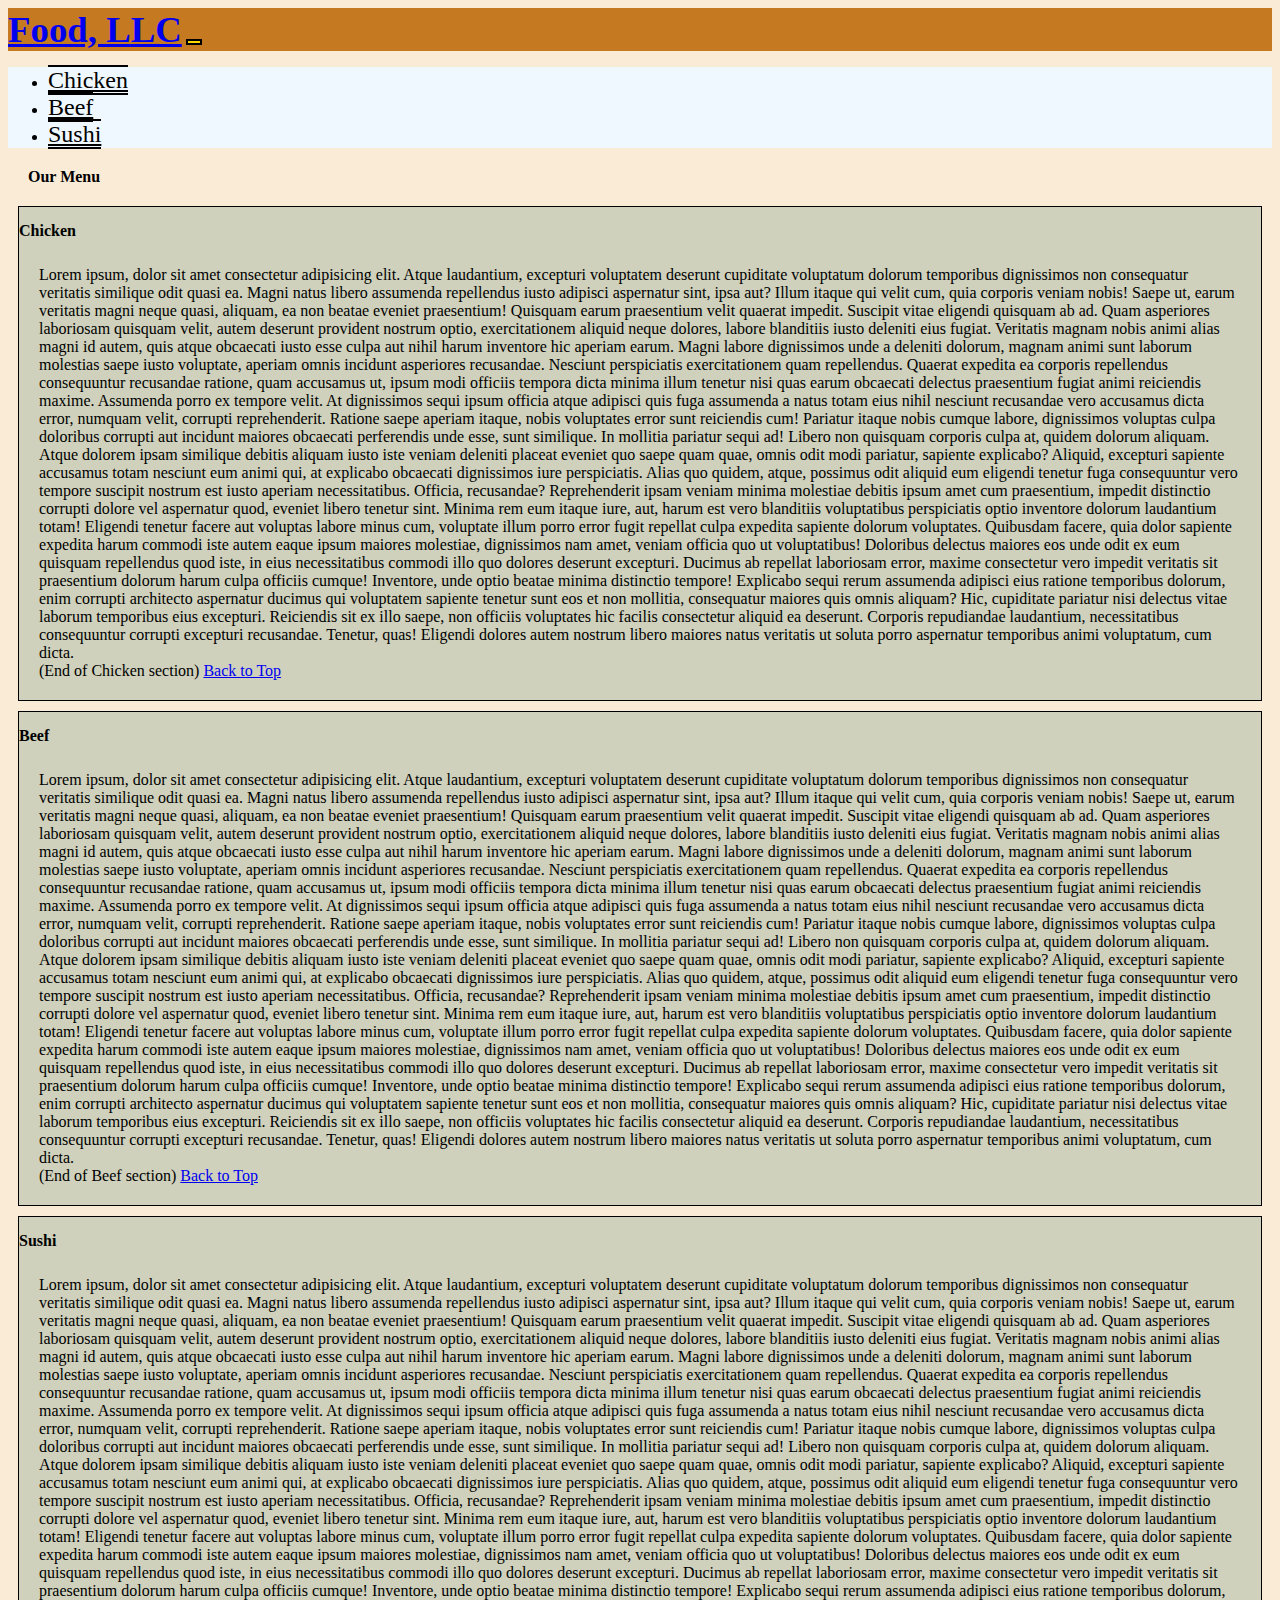
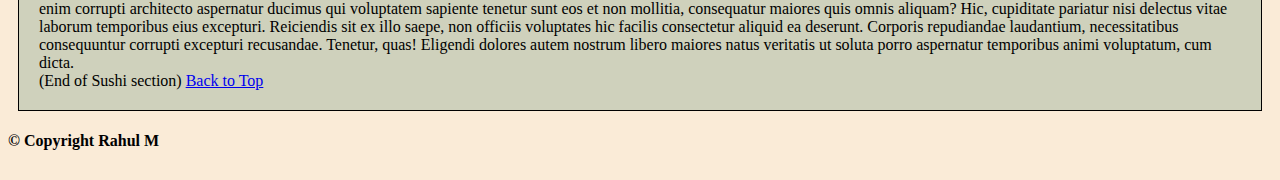
==== assignments/module3-solution/index.html @ 09ca9044 "Added module 3 assignment" ====
<!DOCTYPE html>
<html lang="en">
  <head>
    <meta charset="UTF-8" />
    <meta http-equiv="X-UA-Compatible" content="IE=edge" />
    <meta name="viewport" content="width=device-width, initial-scale=1.0" />
    <link
      href="https://cdn.jsdelivr.net/npm/bootstrap@5.1.3/dist/css/bootstrap.min.css"
      rel="stylesheet"
      integrity="sha384-1BmE4kWBq78iYhFldvKuhfTAU6auU8tT94WrHftjDbrCEXSU1oBoqyl2QvZ6jIW3"
      crossorigin="anonymous"
    />
    <link rel="stylesheet" href="css/styles.css" />
    <title>Module 3 Assignment</title>
  </head>
  <body>
    <nav class="navbar navbar-expand-sm navbar-light">
      <div class="container-fluid">
        <a id="top" class="navbar-brand" href="#">Food, LLC</a>
        <button
          class="navbar-toggler d-xs-block d-sm-block d-md-none"
          type="button"
          data-bs-toggle="collapse"
          data-bs-target="#navbarNav"
          aria-controls="navbarNav"
          aria-expanded="false"
          aria-label="Toggle navigation"
        >
          <span class="navbar-toggler-icon"></span>
        </button>
      </div>
    </nav>
    <div id="dropdown-menu" class="container d-xs-block d-sm-block d-md-none">
      <div class="collapse navbar-collapse" id="navbarNav">
        <ul class="navbar-nav">
          <li class="nav-item">
            <a class="nav-link" href="#chicken-section">Chicken</a>
          </li>
          <li class="nav-item">
            <a class="nav-link" href="#beef-section">Beef</a>
          </li>
          <li class="nav-item">
            <a class="nav-link" href="#sushi-section">Sushi</a>
          </li>
        </ul>
      </div>
    </div>

    <h1 id="page-heading" class="text-center">Our Menu</h1>

    <div id="sections" class="container">
      <div class="row">
        <div class="col-sm-12 col-md-6 col-lg-4">
          <section class="shadow">
            <h3 id="chicken-section" class="section-title text-center">
              Chicken
            </h3>
            <p>
              Lorem ipsum, dolor sit amet consectetur adipisicing elit. Atque
              laudantium, excepturi voluptatem deserunt cupiditate voluptatum
              dolorum temporibus dignissimos non consequatur veritatis similique
              odit quasi ea. Magni natus libero assumenda repellendus iusto
              adipisci aspernatur sint, ipsa aut? Illum itaque qui velit cum,
              quia corporis veniam nobis! Saepe ut, earum veritatis magni neque
              quasi, aliquam, ea non beatae eveniet praesentium! Quisquam earum
              praesentium velit quaerat impedit. Suscipit vitae eligendi
              quisquam ab ad. Quam asperiores laboriosam quisquam velit, autem
              deserunt provident nostrum optio, exercitationem aliquid neque
              dolores, labore blanditiis iusto deleniti eius fugiat. Veritatis
              magnam nobis animi alias magni id autem, quis atque obcaecati
              iusto esse culpa aut nihil harum inventore hic aperiam earum.
              Magni labore dignissimos unde a deleniti dolorum, magnam animi
              sunt laborum molestias saepe iusto voluptate, aperiam omnis
              incidunt asperiores recusandae. Nesciunt perspiciatis
              exercitationem quam repellendus. Quaerat expedita ea corporis
              repellendus consequuntur recusandae ratione, quam accusamus ut,
              ipsum modi officiis tempora dicta minima illum tenetur nisi quas
              earum obcaecati delectus praesentium fugiat animi reiciendis
              maxime. Assumenda porro ex tempore velit. At dignissimos sequi
              ipsum officia atque adipisci quis fuga assumenda a natus totam
              eius nihil nesciunt recusandae vero accusamus dicta error, numquam
              velit, corrupti reprehenderit. Ratione saepe aperiam itaque, nobis
              voluptates error sunt reiciendis cum! Pariatur itaque nobis cumque
              labore, dignissimos voluptas culpa doloribus corrupti aut incidunt
              maiores obcaecati perferendis unde esse, sunt similique. In
              mollitia pariatur sequi ad! Libero non quisquam corporis culpa at,
              quidem dolorum aliquam. Atque dolorem ipsam similique debitis
              aliquam iusto iste veniam deleniti placeat eveniet quo saepe quam
              quae, omnis odit modi pariatur, sapiente explicabo? Aliquid,
              excepturi sapiente accusamus totam nesciunt eum animi qui, at
              explicabo obcaecati dignissimos iure perspiciatis. Alias quo
              quidem, atque, possimus odit aliquid eum eligendi tenetur fuga
              consequuntur vero tempore suscipit nostrum est iusto aperiam
              necessitatibus. Officia, recusandae? Reprehenderit ipsam veniam
              minima molestiae debitis ipsum amet cum praesentium, impedit
              distinctio corrupti dolore vel aspernatur quod, eveniet libero
              tenetur sint. Minima rem eum itaque iure, aut, harum est vero
              blanditiis voluptatibus perspiciatis optio inventore dolorum
              laudantium totam! Eligendi tenetur facere aut voluptas labore
              minus cum, voluptate illum porro error fugit repellat culpa
              expedita sapiente dolorum voluptates. Quibusdam facere, quia dolor
              sapiente expedita harum commodi iste autem eaque ipsum maiores
              molestiae, dignissimos nam amet, veniam officia quo ut
              voluptatibus! Doloribus delectus maiores eos unde odit ex eum
              quisquam repellendus quod iste, in eius necessitatibus commodi
              illo quo dolores deserunt excepturi. Ducimus ab repellat
              laboriosam error, maxime consectetur vero impedit veritatis sit
              praesentium dolorum harum culpa officiis cumque! Inventore, unde
              optio beatae minima distinctio tempore! Explicabo sequi rerum
              assumenda adipisci eius ratione temporibus dolorum, enim corrupti
              architecto aspernatur ducimus qui voluptatem sapiente tenetur sunt
              eos et non mollitia, consequatur maiores quis omnis aliquam? Hic,
              cupiditate pariatur nisi delectus vitae laborum temporibus eius
              excepturi. Reiciendis sit ex illo saepe, non officiis voluptates
              hic facilis consectetur aliquid ea deserunt. Corporis repudiandae
              laudantium, necessitatibus consequuntur corrupti excepturi
              recusandae. Tenetur, quas! Eligendi dolores autem nostrum libero
              maiores natus veritatis ut soluta porro aspernatur temporibus
              animi voluptatum, cum dicta.<br />(End of Chicken section)
              <a href="#top">Back to Top</a>
            </p>
          </section>
        </div>
        <div class="col-sm-12 col-md-6 col-lg-4">
          <section class="shadow">
            <h3 id="beef-section" class="section-title text-center">Beef</h3>
            <p>
              Lorem ipsum, dolor sit amet consectetur adipisicing elit. Atque
              laudantium, excepturi voluptatem deserunt cupiditate voluptatum
              dolorum temporibus dignissimos non consequatur veritatis similique
              odit quasi ea. Magni natus libero assumenda repellendus iusto
              adipisci aspernatur sint, ipsa aut? Illum itaque qui velit cum,
              quia corporis veniam nobis! Saepe ut, earum veritatis magni neque
              quasi, aliquam, ea non beatae eveniet praesentium! Quisquam earum
              praesentium velit quaerat impedit. Suscipit vitae eligendi
              quisquam ab ad. Quam asperiores laboriosam quisquam velit, autem
              deserunt provident nostrum optio, exercitationem aliquid neque
              dolores, labore blanditiis iusto deleniti eius fugiat. Veritatis
              magnam nobis animi alias magni id autem, quis atque obcaecati
              iusto esse culpa aut nihil harum inventore hic aperiam earum.
              Magni labore dignissimos unde a deleniti dolorum, magnam animi
              sunt laborum molestias saepe iusto voluptate, aperiam omnis
              incidunt asperiores recusandae. Nesciunt perspiciatis
              exercitationem quam repellendus. Quaerat expedita ea corporis
              repellendus consequuntur recusandae ratione, quam accusamus ut,
              ipsum modi officiis tempora dicta minima illum tenetur nisi quas
              earum obcaecati delectus praesentium fugiat animi reiciendis
              maxime. Assumenda porro ex tempore velit. At dignissimos sequi
              ipsum officia atque adipisci quis fuga assumenda a natus totam
              eius nihil nesciunt recusandae vero accusamus dicta error, numquam
              velit, corrupti reprehenderit. Ratione saepe aperiam itaque, nobis
              voluptates error sunt reiciendis cum! Pariatur itaque nobis cumque
              labore, dignissimos voluptas culpa doloribus corrupti aut incidunt
              maiores obcaecati perferendis unde esse, sunt similique. In
              mollitia pariatur sequi ad! Libero non quisquam corporis culpa at,
              quidem dolorum aliquam. Atque dolorem ipsam similique debitis
              aliquam iusto iste veniam deleniti placeat eveniet quo saepe quam
              quae, omnis odit modi pariatur, sapiente explicabo? Aliquid,
              excepturi sapiente accusamus totam nesciunt eum animi qui, at
              explicabo obcaecati dignissimos iure perspiciatis. Alias quo
              quidem, atque, possimus odit aliquid eum eligendi tenetur fuga
              consequuntur vero tempore suscipit nostrum est iusto aperiam
              necessitatibus. Officia, recusandae? Reprehenderit ipsam veniam
              minima molestiae debitis ipsum amet cum praesentium, impedit
              distinctio corrupti dolore vel aspernatur quod, eveniet libero
              tenetur sint. Minima rem eum itaque iure, aut, harum est vero
              blanditiis voluptatibus perspiciatis optio inventore dolorum
              laudantium totam! Eligendi tenetur facere aut voluptas labore
              minus cum, voluptate illum porro error fugit repellat culpa
              expedita sapiente dolorum voluptates. Quibusdam facere, quia dolor
              sapiente expedita harum commodi iste autem eaque ipsum maiores
              molestiae, dignissimos nam amet, veniam officia quo ut
              voluptatibus! Doloribus delectus maiores eos unde odit ex eum
              quisquam repellendus quod iste, in eius necessitatibus commodi
              illo quo dolores deserunt excepturi. Ducimus ab repellat
              laboriosam error, maxime consectetur vero impedit veritatis sit
              praesentium dolorum harum culpa officiis cumque! Inventore, unde
              optio beatae minima distinctio tempore! Explicabo sequi rerum
              assumenda adipisci eius ratione temporibus dolorum, enim corrupti
              architecto aspernatur ducimus qui voluptatem sapiente tenetur sunt
              eos et non mollitia, consequatur maiores quis omnis aliquam? Hic,
              cupiditate pariatur nisi delectus vitae laborum temporibus eius
              excepturi. Reiciendis sit ex illo saepe, non officiis voluptates
              hic facilis consectetur aliquid ea deserunt. Corporis repudiandae
              laudantium, necessitatibus consequuntur corrupti excepturi
              recusandae. Tenetur, quas! Eligendi dolores autem nostrum libero
              maiores natus veritatis ut soluta porro aspernatur temporibus
              animi voluptatum, cum dicta.<br />(End of Beef section)
              <a href="#top">Back to Top</a>
            </p>
          </section>
        </div>
        <div class="col-sm-12 col-md-12 col-lg-4">
          <section class="shadow">
            <h3 id="sushi-section" class="section-title text-center">Sushi</h3>
            <p>
              Lorem ipsum, dolor sit amet consectetur adipisicing elit. Atque
              laudantium, excepturi voluptatem deserunt cupiditate voluptatum
              dolorum temporibus dignissimos non consequatur veritatis similique
              odit quasi ea. Magni natus libero assumenda repellendus iusto
              adipisci aspernatur sint, ipsa aut? Illum itaque qui velit cum,
              quia corporis veniam nobis! Saepe ut, earum veritatis magni neque
              quasi, aliquam, ea non beatae eveniet praesentium! Quisquam earum
              praesentium velit quaerat impedit. Suscipit vitae eligendi
              quisquam ab ad. Quam asperiores laboriosam quisquam velit, autem
              deserunt provident nostrum optio, exercitationem aliquid neque
              dolores, labore blanditiis iusto deleniti eius fugiat. Veritatis
              magnam nobis animi alias magni id autem, quis atque obcaecati
              iusto esse culpa aut nihil harum inventore hic aperiam earum.
              Magni labore dignissimos unde a deleniti dolorum, magnam animi
              sunt laborum molestias saepe iusto voluptate, aperiam omnis
              incidunt asperiores recusandae. Nesciunt perspiciatis
              exercitationem quam repellendus. Quaerat expedita ea corporis
              repellendus consequuntur recusandae ratione, quam accusamus ut,
              ipsum modi officiis tempora dicta minima illum tenetur nisi quas
              earum obcaecati delectus praesentium fugiat animi reiciendis
              maxime. Assumenda porro ex tempore velit. At dignissimos sequi
              ipsum officia atque adipisci quis fuga assumenda a natus totam
              eius nihil nesciunt recusandae vero accusamus dicta error, numquam
              velit, corrupti reprehenderit. Ratione saepe aperiam itaque, nobis
              voluptates error sunt reiciendis cum! Pariatur itaque nobis cumque
              labore, dignissimos voluptas culpa doloribus corrupti aut incidunt
              maiores obcaecati perferendis unde esse, sunt similique. In
              mollitia pariatur sequi ad! Libero non quisquam corporis culpa at,
              quidem dolorum aliquam. Atque dolorem ipsam similique debitis
              aliquam iusto iste veniam deleniti placeat eveniet quo saepe quam
              quae, omnis odit modi pariatur, sapiente explicabo? Aliquid,
              excepturi sapiente accusamus totam nesciunt eum animi qui, at
              explicabo obcaecati dignissimos iure perspiciatis. Alias quo
              quidem, atque, possimus odit aliquid eum eligendi tenetur fuga
              consequuntur vero tempore suscipit nostrum est iusto aperiam
              necessitatibus. Officia, recusandae? Reprehenderit ipsam veniam
              minima molestiae debitis ipsum amet cum praesentium, impedit
              distinctio corrupti dolore vel aspernatur quod, eveniet libero
              tenetur sint. Minima rem eum itaque iure, aut, harum est vero
              blanditiis voluptatibus perspiciatis optio inventore dolorum
              laudantium totam! Eligendi tenetur facere aut voluptas labore
              minus cum, voluptate illum porro error fugit repellat culpa
              expedita sapiente dolorum voluptates. Quibusdam facere, quia dolor
              sapiente expedita harum commodi iste autem eaque ipsum maiores
              molestiae, dignissimos nam amet, veniam officia quo ut
              voluptatibus! Doloribus delectus maiores eos unde odit ex eum
              quisquam repellendus quod iste, in eius necessitatibus commodi
              illo quo dolores deserunt excepturi. Ducimus ab repellat
              laboriosam error, maxime consectetur vero impedit veritatis sit
              praesentium dolorum harum culpa officiis cumque! Inventore, unde
              optio beatae minima distinctio tempore! Explicabo sequi rerum
              assumenda adipisci eius ratione temporibus dolorum, enim corrupti
              architecto aspernatur ducimus qui voluptatem sapiente tenetur sunt
              eos et non mollitia, consequatur maiores quis omnis aliquam? Hic,
              cupiditate pariatur nisi delectus vitae laborum temporibus eius
              excepturi. Reiciendis sit ex illo saepe, non officiis voluptates
              hic facilis consectetur aliquid ea deserunt. Corporis repudiandae
              laudantium, necessitatibus consequuntur corrupti excepturi
              recusandae. Tenetur, quas! Eligendi dolores autem nostrum libero
              maiores natus veritatis ut soluta porro aspernatur temporibus
              animi voluptatum, cum dicta.<br />(End of Sushi section)
              <a href="#top">Back to Top</a>
            </p>
          </section>
        </div>
      </div>
    </div>

    <footer><h4 class="text-center">&copy; Copyright Rahul M</h4></footer>

    <script
      src="https://cdn.jsdelivr.net/npm/bootstrap@5.1.3/dist/js/bootstrap.bundle.min.js"
      integrity="sha384-ka7Sk0Gln4gmtz2MlQnikT1wXgYsOg+OMhuP+IlRH9sENBO0LRn5q+8nbTov4+1p"
      crossorigin="anonymous"
    ></script>
  </body>
</html>
---- assignments/module3-solution/css/styles.css ----
* {
  box-sizing: border-box;
  font-size: 16px;
}

body {
  background: antiquewhite no-repeat center fixed;
  background-size: cover;
  margin-bottom: 30px;
}

.navbar {
  background-color: rgb(197, 121, 33);
}

.navbar-brand {
  font-size: 2.3em;
  font-weight: 700;
}

.nav-link {
  font-size: 1.5em;
  color: black !important;
  font-weight: 500;
  text-align: center;
  border-top: 2px solid black;
  border-bottom: 2px solid black;
  border-collapse: collapse;
  margin-top: -1px;
  margin-bottom: -1px;
}

#dropdown-menu {
  background-color: aliceblue;
  padding-left: 0px;
  padding-right: 0px;
  max-width: 100%;
}

#page-heading {
  margin: 20px;
  font-weight: 700;
}

.section-title {
  margin-top: 15px;
}

section {
  background-color: rgb(207, 209, 188);
  margin-left: auto;
  margin-right: auto;
  margin: 10px;
  border: 1px solid black;
}

p {
  color: black;
  clear: both;
  padding: 10px 20px 20px 20px;
  margin: 0px;
}

.col-sm-12,
.col-md-6,
.col-lg-4,
.col-md-12 {
  margin: 0px;
  padding: 0px;
}

footer {
  margin-top: 20px;
}

#sections {
  max-width: 100%;
}

.row {
  margin-left: 0px;
  margin-right: 0px;
}

button {
  background-color: gold !important;
  border: 2px solid black !important;
}
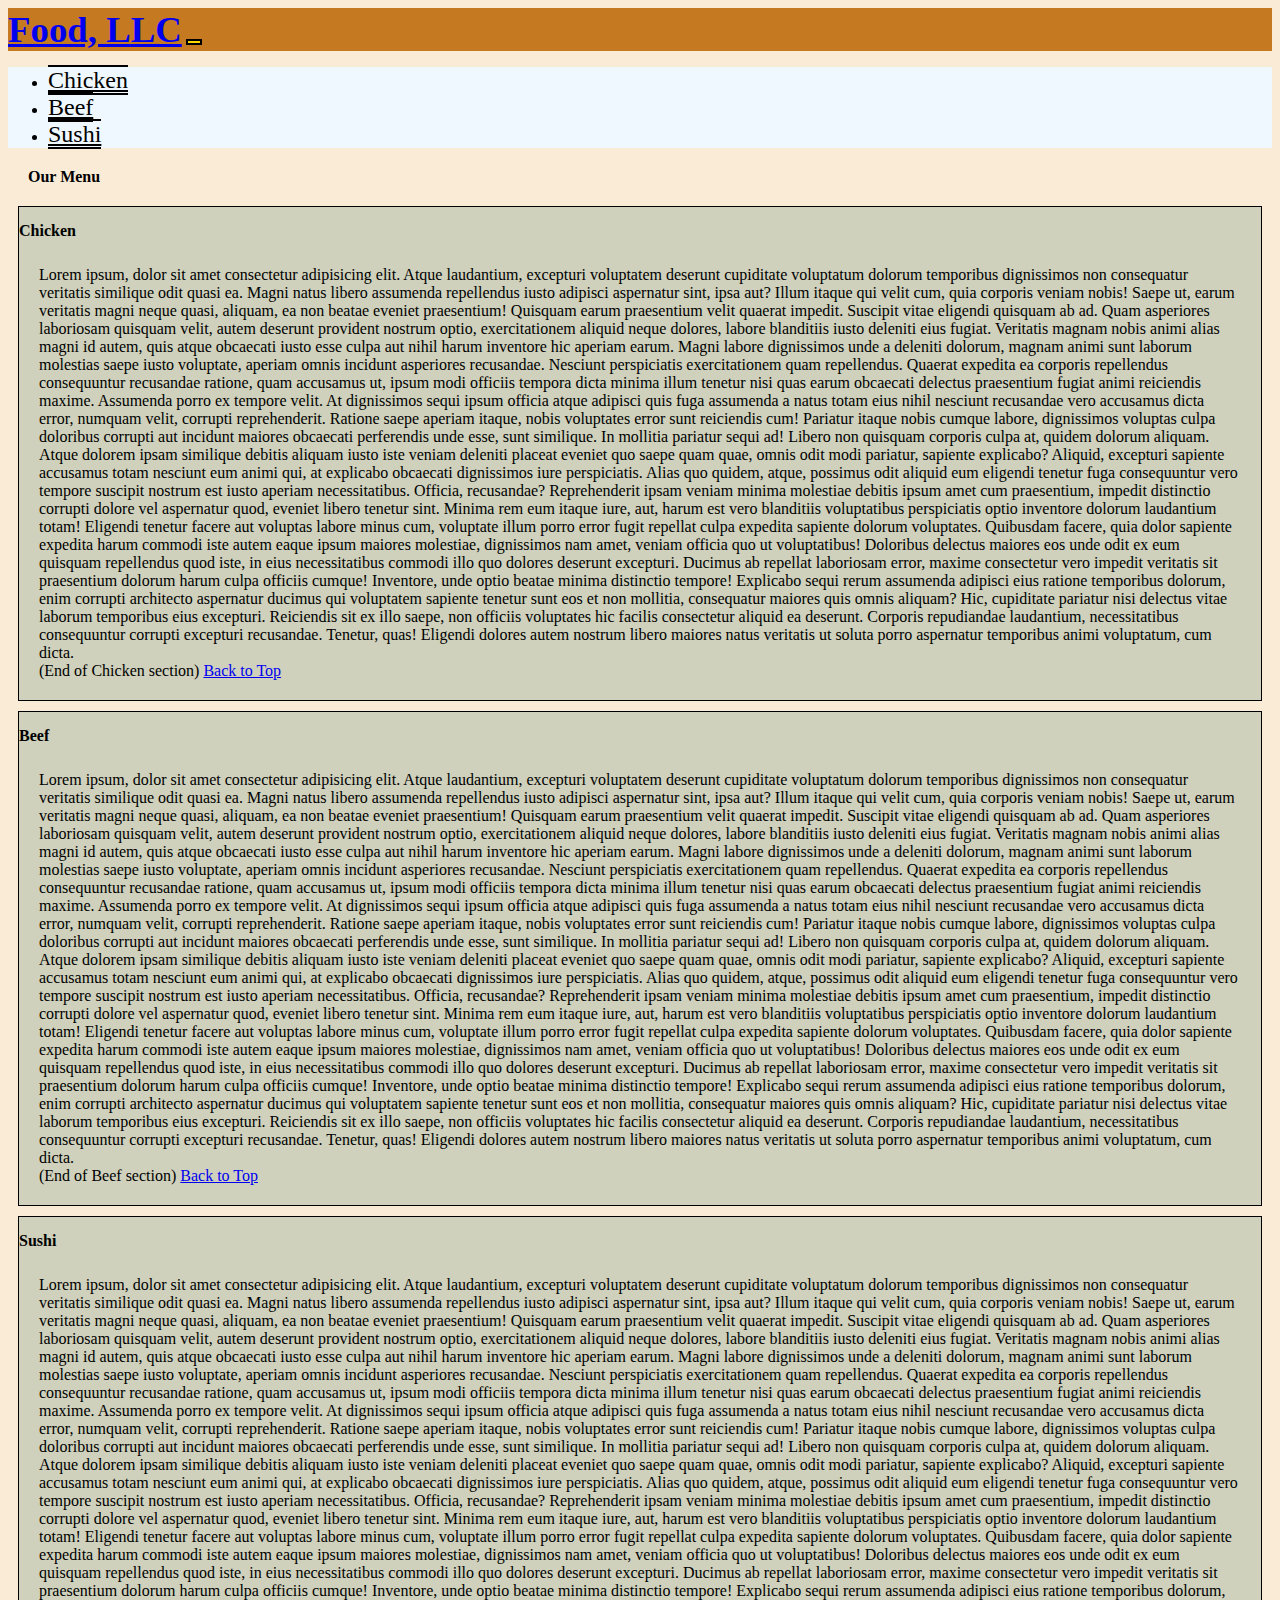
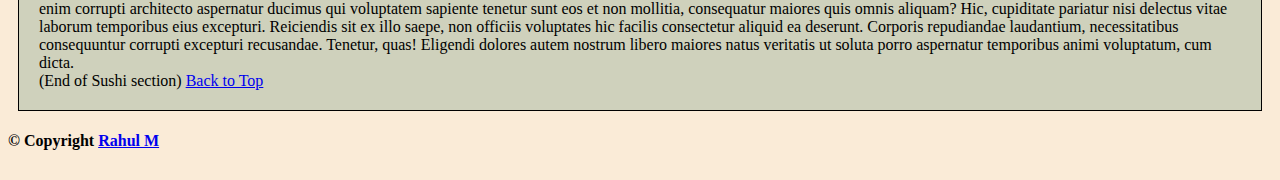
==== commit 7520706e: "added link to github in footer" ====
--- a/assignments/module3-solution/index.html
+++ b/assignments/module3-solution/index.html
@@ -262,7 +262,11 @@
       </div>
     </div>
 
-    <footer><h4 class="text-center">&copy; Copyright Rahul M</h4></footer>
+    <footer>
+      <h4 class="text-center">
+        &copy; Copyright <a href="https://github.com/Rahul-7323">Rahul M</a>
+      </h4>
+    </footer>
 
     <script
       src="https://cdn.jsdelivr.net/npm/bootstrap@5.1.3/dist/js/bootstrap.bundle.min.js"
